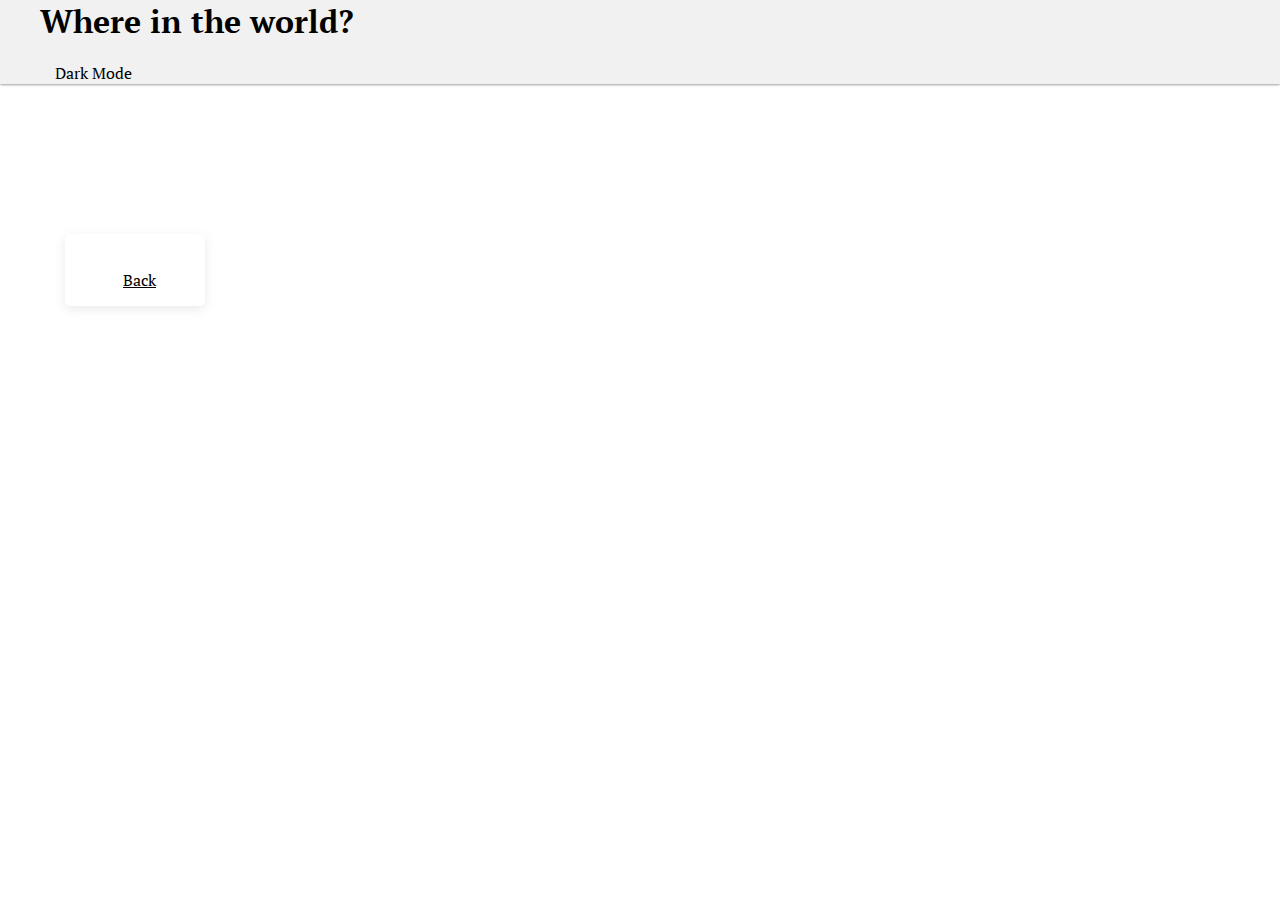
==== information/inf.html @ d4be7400 "Initial commit" ====
<!DOCTYPE html>
<html lang="en">
<head>
    <meta charset="UTF-8">
    <meta name="viewport" content="width=device-width, initial-scale=1.0">
    <title>Document</title>
    <link rel="stylesheet" href="/style.css">
    <link rel="stylesheet" href="/information/inf.css">
    <link rel="stylesheet" href="https://cdnjs.cloudflare.com/ajax/libs/font-awesome/6.5.1/css/all.min.css" integrity="sha512-DTOQO9RWCH3ppGqcWaEA1BIZOC6xxalwEsw9c2QQeAIftl+Vegovlnee1c9QX4TctnWMn13TZye+giMm8e2LwA==" crossorigin="anonymous" referrerpolicy="no-referrer" />
    <script src="/information/inf.js" defer></script>
</head>
<body>
    <!-- <nav>
        <div class="container main">
        <h2>Where in the world?</h2>
        <div class="icon"><i class="fa-regular fa-moon changer"></i>Dark Mode</div>
    </div>
      </nav>


      <main>
        <div class="container2">
        <div class="first">
            <button class="btn"> <a href="/index.html">Back</a> </button>
        </div>
        <div class="second">
            <div class="left">
                <img src="/Flag-detail-Germany-crest.jpg.webp" alt="">
            </div>

            <div class="right">
                <h2 class="country">Belgium</h2>
                <div>
                    <p class="nativename">Native Name:sas</p>
                    <p class="population">Population:</p>
                    <p class="region">Region:</p>
                    <p class="subregion">Sub-Region:</p>
                    <p class="capital">Capital:</p>
                    <p class="toplevel">Top Level Domain:</p>
                    <p class="currencies">Currencies:</p>
                    <p class="languages">Languages:</p>
                </div>
            </div>

        </div>
    </div>
      </main> -->
      
      <nav class="navbar">
        <div class="container">
            <div class="nav-content">
                <h1>Where in the world?</h1>
                <div class="theme-area">
                    <div class="theme-icon">
                        <i class="fa-regular fa-moon light-icon changer"></i>
                    </div>
                    <p>Dark Mode</p>
                </div>
            </div>
        </div>
    </nav>

    <section id="back-section">
        <div class="container">
            <div class="section-content">
                <a href="./index.html">
                    <i class="fa-solid fa-arrow-left-long back-icon"></i>
                    <p class="back-content">Back</p>
                </a>
            </div>
        </div>
    </section>

    <section id="countryAbout">

    </section>
    
</body>
</html>
---- style.css ----
@import url('https://fonts.googleapis.com/css2?family=PT+Serif&display=swap');
*{
    margin: 0;
    padding: 0;
    box-sizing: border-box;
    /* font-family: system-ui, -apple-system, BlinkMacSystemFont, 'Segoe UI', Roboto, Oxygen, Ubuntu, Cantarell, 'Open Sans', 'Helvetica Neue', sans-serif; */
    font-family: 'PT Serif', serif;
}
nav{
    box-shadow: 0 0 3px rgb(81, 81, 81);
    background-color: #f1f1f1;
    position: sticky;
    top: 0;
    z-index: 1;
}
.dark-mode{
    background-color: black;
}
.icon{
    display: flex;
    gap: 10px;
    align-items:center
}
.container{
    max-width: 1200px;
    margin: 0 auto;

}
.main{
    display: flex;
    justify-content: space-between;
    padding: 25px;
}
/* button{
    border:none;
    background: #FFF;
} */
.dropdown{
    width: 170px;
    position: relative;
}
.main-menu{
    display: flex;
    justify-content: space-between;
}
.search{
    position: relative;
}
.search input{
   
    width: 400px;
    padding: 15px 0 15px 30px;
    font-size: 14px;
    border-radius: 8px;
    border: none;
    box-shadow:0 0 5px rgb(137, 137, 137)
    
}
.search i{
    position: absolute;
    top: 15px;
    left: 6px;
}
.main-menu, .options{
    box-shadow:0 0 5px rgb(176, 176, 176);
    width: 220px;
}
.main-menu{
    display: flex;
    justify-content:space-evenly;
    align-items: center;
    margin-bottom: 5px;
    border-radius:5px
}
.options{
    padding: 2px 0 15px 0;
    /* width: 170px; */
    position: absolute;
    background-color: #FFF;
    z-index: 1;
    border-radius:4px;
    transition: all 1s ease-in-out;
    cursor: pointer;
    display: none;
}
.show{
    display: block;
}
.options p:hover{
    color: red;
   
}
.main-menu p{
    padding-bottom: 15px;
}

main{
    display: flex;
    justify-content: space-between;
    flex-wrap: wrap;
    gap: 50px;
}
.bigger{
    margin-top: 50px;
}
.container img{
    width: 240px;
    height: 150px;
    
}
.container h2{
    font-size: 22px;
    margin-left: 14px;
    margin-top: 8px;
}
.container p{
    margin:20px 0 0 15px;
}
.card{
    box-shadow:0 0 5px rgb(176, 176, 176);
    transition: all 1s ease-in-out;
}
.card span{
    color: grey;
}
.card:hover{
    /* transform: scale(1.1); */
    box-shadow:0 0 45px rgb(176, 176, 176)
   
}
.none{
    display: none;
}
.changer{
    cursor: pointer;
}
.dark{
    background-color: #202C36;
    color: white;
}
.link{
    text-decoration: none;
    color: black;
    cursor: pointer;
}
@media (max-width:650px){
    main{
        display: flex;
        flex-direction: column;
        justify-content: center;
        align-items:center
    }
    .main2{
        display: flex;
        flex-direction: column;
    }
    .main2 .dropdown{
        margin-top: 20px;
    }
}
---- information/inf.css ----
@import url('https://fonts.googleapis.com/css2?family=Montserrat:ital,wght@0,400;0,500;0,700;1,400;1,500;1,600&display=swap');

body {
    font-family: 'Montserrat', sans-serif;
}

#back-section {
    padding-top: 150px;
    padding-left: 50px;
}

.section-content a {
    display: flex;
    flex-direction: row;
    justify-content: flex-start;
    align-items: center;
    color: var(--text-color);
    background-color: var(--elements-color);
    box-shadow: rgba(0, 0, 0, 0.09) 0px 3px 12px;
    width: 140px;
    padding: 15px 30px;
    text-align: center;
    gap: 13px;
    border-radius: 5px;
}

.back-content {
    font-size: 16px;
    font-weight: 400;
}

#countryAbout {
    padding-top: 50px;
    padding-bottom: 80px;
}

.main-items {
    display: flex;
    flex-direction: row;
    justify-content: flex-start;
    align-items: center;
    gap: 100px;
}

.flag-img .img {
    width: 500px !important;
    height: 350px !important;
    border-radius: 10px !important;
}

.country-name {
    font-size: 32px;
    font-weight: 800;
    line-height: 44px;
    padding-bottom: 30px;
}

.country-items {
    display: flex;
    flex-direction: row;
}

.country-items b {
    padding-right: 6px;
}

.first-item, .second-item {
    width: 300px;
    height: 200px;
}

.country-items p {
    font-size: 16px;
    font-weight: 400;
    line-height: 32px;
}

.border-items {
    display: flex;
    flex-direction: row;
    flex-wrap: wrap;
    align-items: center;
    padding-bottom: 30px;
    gap: 8px;
}

.border-items b {
    font-size: 14px;
}

.border-btn {
    background-color: var(--elements-color);
    box-shadow: rgba(0, 0, 0, 0.09) 0px 3px 12px;
    padding: 4px 16px;
    color: var(--text-color);
    border-radius: 5px;
    font-size: 14px;
}
.dark{
    background-color: #202C36;
    color: white;
}
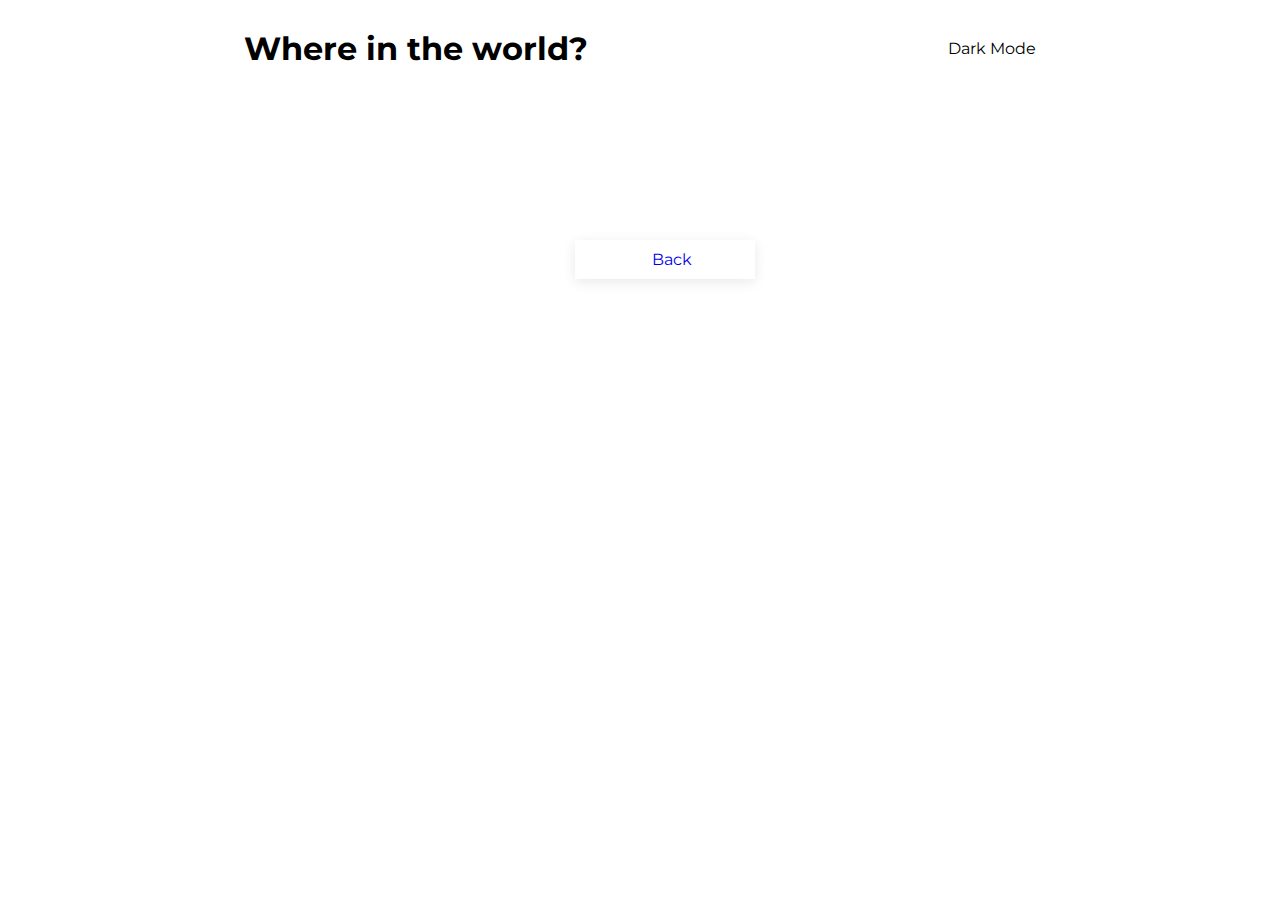
==== commit 34a5fcae: "bugs_fixed" ====
--- a/information/inf.html
+++ b/information/inf.html
@@ -1,79 +1,43 @@
 <!DOCTYPE html>
 <html lang="en">
-<head>
-    <meta charset="UTF-8">
-    <meta name="viewport" content="width=device-width, initial-scale=1.0">
+  <head>
+    <meta charset="UTF-8" />
+    <meta name="viewport" content="width=device-width, initial-scale=1.0" />
     <title>Document</title>
-    <link rel="stylesheet" href="/style.css">
-    <link rel="stylesheet" href="/information/inf.css">
-    <link rel="stylesheet" href="https://cdnjs.cloudflare.com/ajax/libs/font-awesome/6.5.1/css/all.min.css" integrity="sha512-DTOQO9RWCH3ppGqcWaEA1BIZOC6xxalwEsw9c2QQeAIftl+Vegovlnee1c9QX4TctnWMn13TZye+giMm8e2LwA==" crossorigin="anonymous" referrerpolicy="no-referrer" />
-    <script src="/information/inf.js" defer></script>
-</head>
-<body>
-    <!-- <nav>
-        <div class="container main">
-        <h2>Where in the world?</h2>
-        <div class="icon"><i class="fa-regular fa-moon changer"></i>Dark Mode</div>
-    </div>
-      </nav>
-
-
-      <main>
-        <div class="container2">
-        <div class="first">
-            <button class="btn"> <a href="/index.html">Back</a> </button>
+    <link rel="stylesheet" href="./inf.css" />
+    <link
+      rel="stylesheet"
+      href="https://cdnjs.cloudflare.com/ajax/libs/font-awesome/6.5.1/css/all.min.css"
+      integrity="sha512-DTOQO9RWCH3ppGqcWaEA1BIZOC6xxalwEsw9c2QQeAIftl+Vegovlnee1c9QX4TctnWMn13TZye+giMm8e2LwA=="
+      crossorigin="anonymous"
+      referrerpolicy="no-referrer"
+    />
+    <script src="./inf.js" defer></script>
+  </head>
+  <body>
+    <nav class="navbar">
+      <div class="container">
+        <div class="nav-content">
+          <h1>Where in the world?</h1>
+          <div class="theme-area">
+            <i class="fa-regular fa-moon light-icon changer"></i>
+            <span>Dark Mode</span>
+          </div>
         </div>
-        <div class="second">
-            <div class="left">
-                <img src="/Flag-detail-Germany-crest.jpg.webp" alt="">
-            </div>
-
-            <div class="right">
-                <h2 class="country">Belgium</h2>
-                <div>
-                    <p class="nativename">Native Name:sas</p>
-                    <p class="population">Population:</p>
-                    <p class="region">Region:</p>
-                    <p class="subregion">Sub-Region:</p>
-                    <p class="capital">Capital:</p>
-                    <p class="toplevel">Top Level Domain:</p>
-                    <p class="currencies">Currencies:</p>
-                    <p class="languages">Languages:</p>
-                </div>
-            </div>
-
-        </div>
-    </div>
-      </main> -->
-      
-      <nav class="navbar">
-        <div class="container">
-            <div class="nav-content">
-                <h1>Where in the world?</h1>
-                <div class="theme-area">
-                    <div class="theme-icon">
-                        <i class="fa-regular fa-moon light-icon changer"></i>
-                    </div>
-                    <p>Dark Mode</p>
-                </div>
-            </div>
-        </div>
+      </div>
     </nav>
 
     <section id="back-section">
-        <div class="container">
-            <div class="section-content">
-                <a href="./index.html">
-                    <i class="fa-solid fa-arrow-left-long back-icon"></i>
-                    <p class="back-content">Back</p>
-                </a>
-            </div>
+      <div class="container">
+        <div class="section-content">
+          <a href="../index.html" class="backer">
+            <i class="fa-solid fa-arrow-left-long back-icon"></i>
+            <span class="back-content">Back</span>
+          </a>
         </div>
+      </div>
     </section>
 
-    <section id="countryAbout">
-
-    </section>
-    
-</body>
-</html>+    <section id="countryAbout"></section>
+  </body>
+</html>
--- a/information/inf.css
+++ b/information/inf.css
@@ -2,26 +2,38 @@
 
 body {
     font-family: 'Montserrat', sans-serif;
+    display: flex;
+    justify-content: center;
+    flex-direction: column;
+    align-items: center;
 }
 
 #back-section {
     padding-top: 150px;
     padding-left: 50px;
 }
+.nav-content{
+    display: flex;
+    justify-content: space-between;
+    align-items: center;
+    gap: 350px;
+}
+.theme-area{
+    display: flex;
+    justify-content: center;
+    align-items: center;
+    gap: 10px;
+}
 
 .section-content a {
-    display: flex;
-    flex-direction: row;
-    justify-content: flex-start;
-    align-items: center;
-    color: var(--text-color);
-    background-color: var(--elements-color);
+    text-decoration: none;
     box-shadow: rgba(0, 0, 0, 0.09) 0px 3px 12px;
     width: 140px;
-    padding: 15px 30px;
-    text-align: center;
+    padding: 10px 20px;
+    display: flex;
+    justify-content: center;
+    align-items: center;
     gap: 13px;
-    border-radius: 5px;
 }
 
 .back-content {
@@ -36,8 +48,7 @@
 
 .main-items {
     display: flex;
-    flex-direction: row;
-    justify-content: flex-start;
+    justify-content: center;
     align-items: center;
     gap: 100px;
 }
